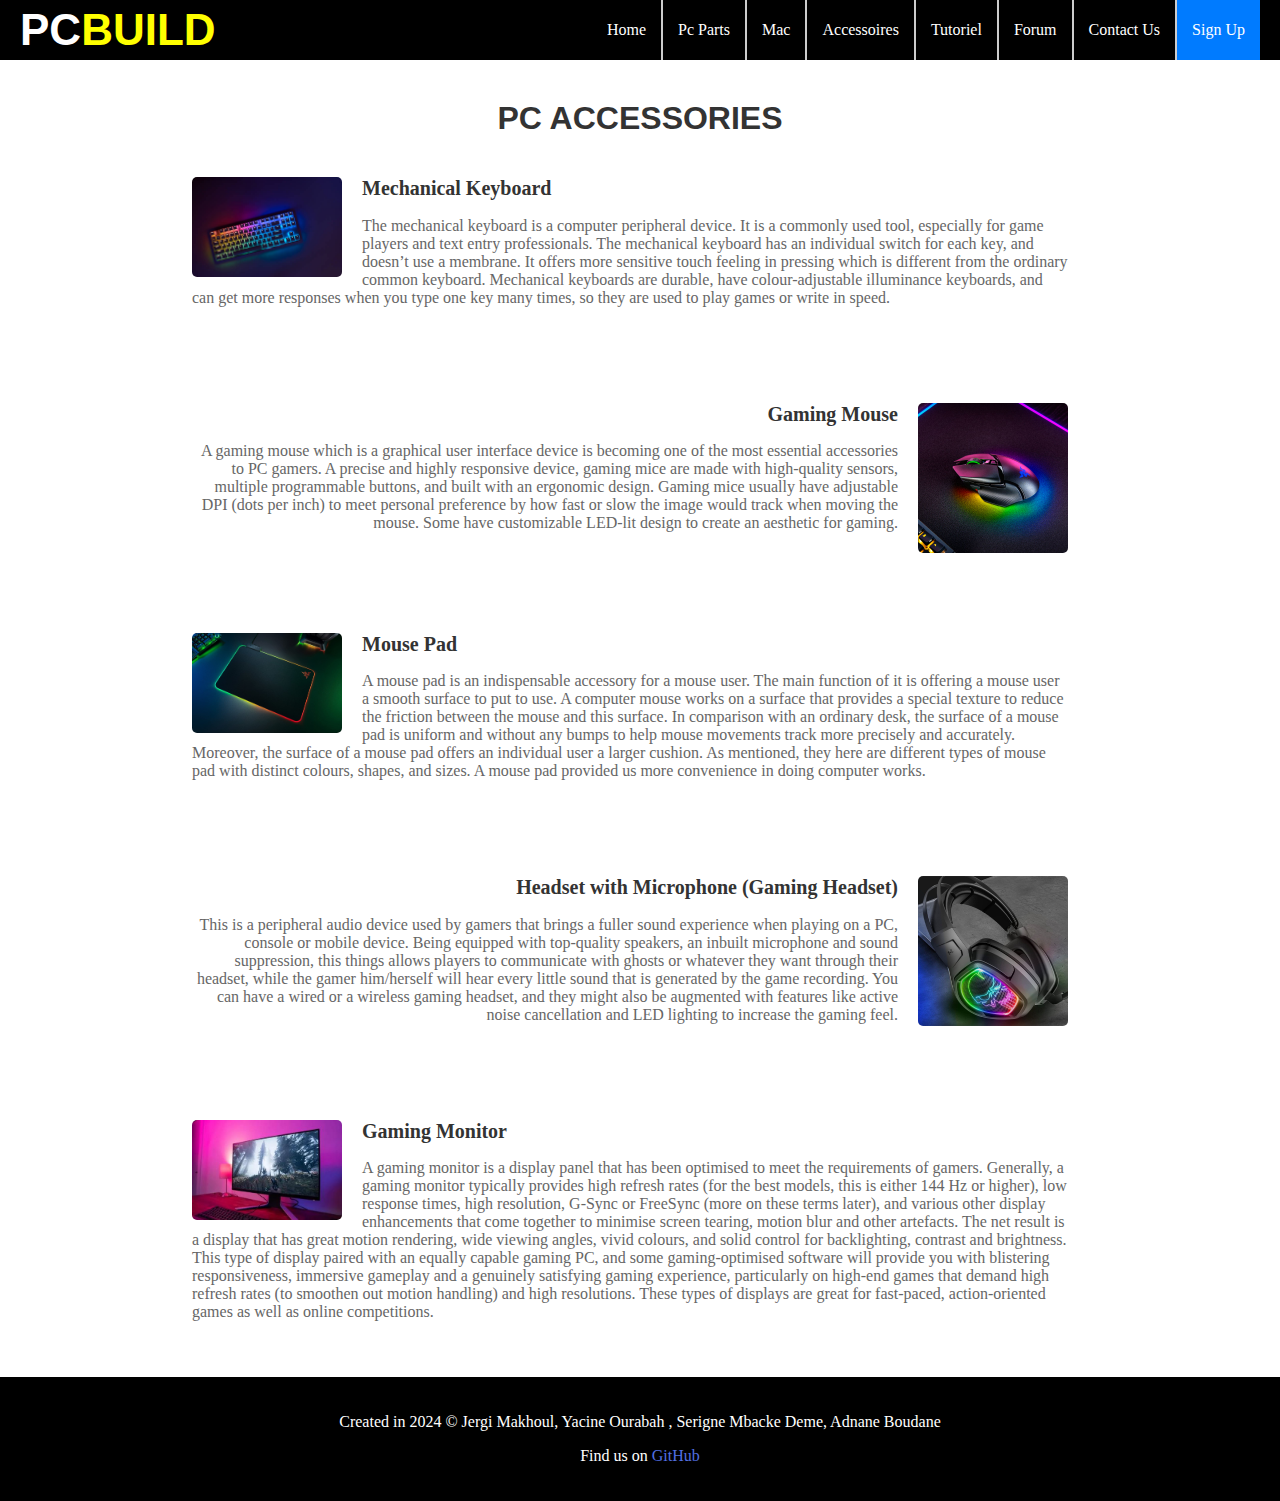
==== accessoires.html @ 360255a7 "Add files via upload" ====
<!DOCTYPE html>
<html lang="en">
<head>
    <meta charset="UTF-8">
    <meta name="viewport" content="width=device-width, initial-scale=1.0">
    <link rel="stylesheet" href="css/style.css">
    <link rel="stylesheet" href="css/accessoire.css">
    <link rel="preconnect" href="https://fonts.googleapis.com">
    <link rel="preconnect" href="https://fonts.gstatic.com" crossorigin>
    <link href="https://fonts.googleapis.com/css2?family=Kode+Mono:wght@400..700&display=swap" rel="stylesheet">
    <title>Project</title>
</head>
<body>
    <header>
        <div class="header-left">
            <h1>Pc<span>Build</span></h1>
        </div>
        <nav class="header-right">
            <ul>
                <li><a href="index.html">Home</a></li>
                <li><a href="pcparts.html">Pc Parts</a></li>
                <li><a href="mac.html">Mac</a></li>
                <li><a href="accessoires.html">Accessoires</a></li>
                <li><a href="tutoriel.html">Tutoriel</a></li>
                <li><a href="forum.html"> Forum</a></li>
                <li><a href="contact.html">Contact Us</a></li>
                <li><a href="signup.html" class="signup-button">Sign Up</a></li>
            </ul>
        </nav>
    </header>
    <main>
        <h1 class="main-title">PC Accessories</h1>
        <div class="accessory">
            <img src="image/clavier.jpg" alt="Clavier mécanique">
            <h2>Mechanical Keyboard</h2>
            <p>
                The mechanical keyboard is a computer peripheral device. It is a commonly used tool, especially for game players and text entry professionals.
                The mechanical keyboard has an individual switch for each key, and doesn’t use a membrane. It offers more sensitive touch feeling in pressing which is different from the ordinary common keyboard.
                Mechanical keyboards are durable, have colour-adjustable illuminance keyboards, and can get more responses when you type one key many times, so they are used to play games or write in speed.
            </p>
        </div>

        <div class="accessory">
            <img src="image/souris.jpg" alt="Souris de jeu">
            <h2>Gaming Mouse</h2>
            <p>
                A gaming mouse which is a graphical user interface device is becoming one of the most essential accessories to PC gamers.
                A precise and highly responsive device, gaming mice are made with high-quality sensors, multiple programmable buttons, and built with an ergonomic design.
                Gaming mice usually have adjustable DPI (dots per inch) to meet personal preference by how fast or slow the image would track when moving the mouse.
                Some have customizable LED-lit design to create an aesthetic for gaming.
            </p>
        </div>

        <div class="accessory">
            <img src="image/tapis.jpg" alt="Tapis de souris">
            <h2>Mouse Pad</h2>
            <p>
                A mouse pad is an indispensable accessory for a mouse user. The main function of it is offering a mouse user a smooth surface to put to use.
                A computer mouse works on a surface that provides a special texture to reduce the friction between the mouse and this surface. In comparison with an ordinary desk, the surface of a mouse pad is uniform and without any bumps to help mouse movements track more precisely and accurately.
                Moreover, the surface of a mouse pad offers an individual user a larger cushion. As mentioned, they here are different types of mouse pad with distinct colours, shapes, and sizes.
                A mouse pad provided us more convenience in doing computer works.
            </p>
        </div>

        <div class="accessory">
            <img src="image/casque.jpg" alt="Casque audio avec microphone">
            <h2>Headset with Microphone (Gaming Headset)</h2>
            <p>
                This is a peripheral audio device used by gamers that brings a fuller sound experience when playing on a PC, console or mobile device.
                Being equipped with top-quality speakers, an inbuilt microphone and sound suppression, this things allows players to communicate with ghosts or whatever they want through their headset, while the gamer him/herself will hear every little sound that is generated by the game recording.
                You can have a wired or a wireless gaming headset, and they might also be augmented with features like active noise cancellation and LED lighting to increase the gaming feel.
            </p>
        </div>

        <div class="accessory">
            <img src="image/ecran.jpg" alt="ecran">
            <h2>Gaming Monitor</h2>
            <p>
                A gaming monitor is a display panel that has been optimised to meet the requirements of gamers.
                Generally, a gaming monitor typically provides high refresh rates (for the best models, this is either 144 Hz or higher), low response times, high resolution, G-Sync or FreeSync (more on these terms later), and various other display enhancements that come together to minimise screen tearing, motion blur and other artefacts.
                The net result is a display that has great motion rendering, wide viewing angles, vivid colours, and solid control for backlighting, contrast and brightness.
                This type of display paired with an equally capable gaming PC, and some gaming-optimised software will provide you with blistering responsiveness, immersive gameplay and a genuinely satisfying gaming experience, particularly on high-end games that demand high refresh rates (to smoothen out motion handling) and high resolutions.
                These types of displays are great for fast-paced, action-oriented games as well as online competitions.
            </p>
        </div>
    </main>
    <footer>
        <p>Created in 2024 © Jergi Makhoul, Yacine Ourabah , Serigne Mbacke Deme, Adnane Boudane</p>
        <p>Find us on <a href="https://github.com/Sreemer1/ProjetWeb" target="_blank">GitHub</a></p>
    </footer>
</body>
</html>
---- css/style.css ----
html, body {
    margin: 0;
    padding: 0;
    width: 100%;
    height: 100%;
}

h1 {
    color: #ffffff; 
    text-align: center; 
    margin: 20px 0; 
    font-size: 2.5rem; 
    font-weight: bold; 
    font-size: 44px;
    text-transform: uppercase;
    color: #fff;
    width: 40%;
    font-family: 'Kodo Mono' , sans-serif;
}



header {
    display: flex;
    justify-content: space-between;
    align-items: stretch; 
    background-color: #000000;
    padding: 0 20px;
    height: 60px; 
}

.header-left {
    display: flex;
    align-items: center;
}
span {
    color: yellow;
    font-family: 'Kodo Mono' , sans-serif;
}

.header-left h1 {
    margin: 0;
}


.header-right ul {
    display: flex;
    list-style: none;
    padding: 0;
    margin: 0;
    height: 100%; 
    align-items: stretch; 
}

.header-right ul li {
    display: flex;
    height: 100%; 
}


.header-right ul li:not(:last-child) a:hover {
    background-color: #6e5959; 
}



.header-right ul li a, .signup-button {
    display: flex;
    align-items: center;
    justify-content: center;
    padding: 0 15px;
    text-decoration: none;
    height: 100%; 
    box-sizing: border-box; 
    border-left: 1px solid #ccc; 
    border-right: 1px solid #ccc; 
    color: #ffffff;
}


.header-right ul li:first-child a, .header-right ul li:first-child .signup-button {
    border-left: none;
}


.header-right ul li:last-child a, .header-right ul li:last-child .signup-button {
    border-right: none;
}


.signup-button {
    background-color: #007bff; 
    color: #ffffff; 
    cursor: pointer; 
    border: none; 
}

.signup-button:hover {
    background-color: #20446a; 
    text-decoration: none; 
}

footer {
    background-color: #000000; 
    color: #ffffff; 
    text-align: center; 
    padding: 20px 0; 
    font-size: 16px; 
    position: relative;
}

footer a {
    color: #526fe1; 
    text-decoration: none; 
}

footer a:hover {
    text-decoration: underline;
}
---- css/accessoire.css ----
.main {
    max-width: 1200px;
    margin: 0 auto; 
    padding-top: 50px;
    overflow: hidden; 
}
.main-title {
    text-align: center; 
    font-size: 32px; 
    color: #333;
    margin: 0 auto; 
    padding-top: 40px ;
}
.accessory {
    width: calc(70% - 20px); 
    margin-bottom: 40px;
    padding-top: 40px;
    padding-left: 15%;
    overflow: hidden; 
}

.accessory img {
    width: 150px; 
    height: auto;
    float: left;
    margin-right: 20px;
    border-radius: 5px;
}

.accessory h2 {
    font-size: 20px; 
    color: #333;
    margin-top: 0;
}

.accessory p {
    font-size: 16px; 
    color: #666;
    margin-top: 0;
    text-align:left;
}


.accessory:nth-child(odd) img {
    float: right;
    margin-right: 0;
    margin-left: 20px;
}

.accessory:nth-child(odd) h2 {
    text-align: right;
}

.accessory:nth-child(odd) p {
    text-align: right;
}
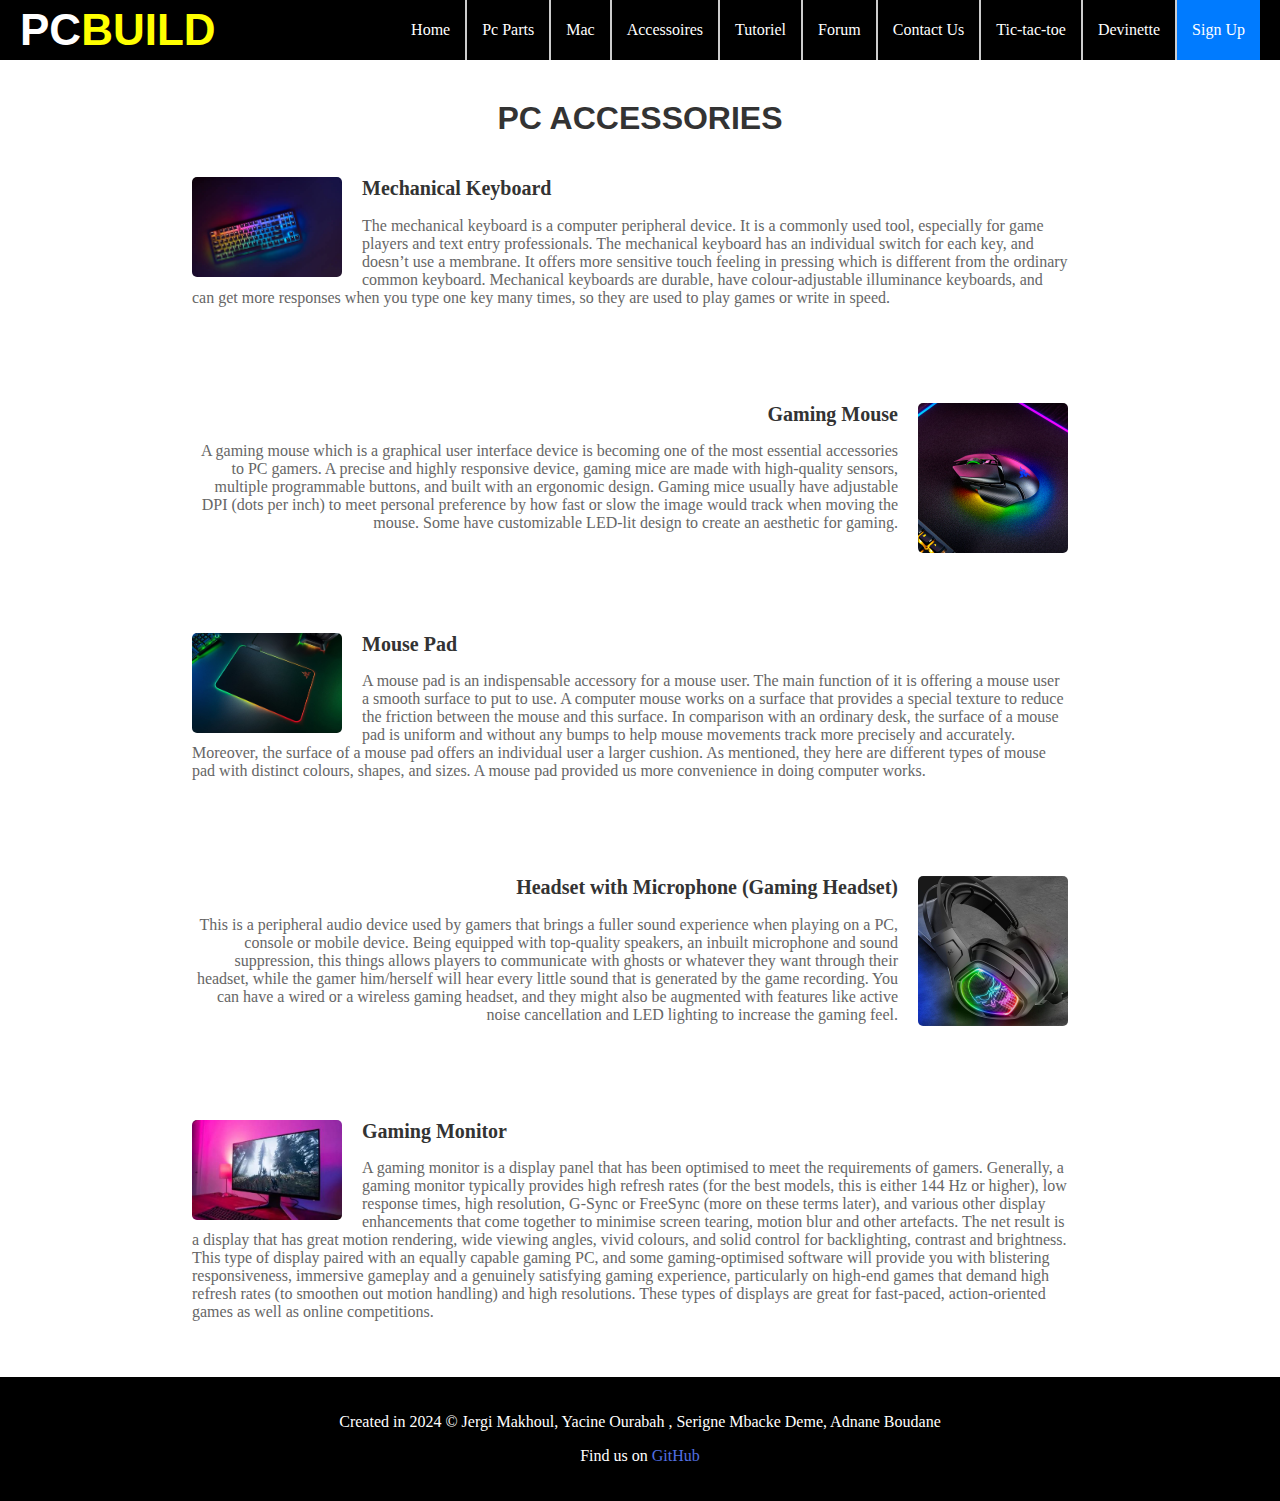
==== commit ae2b9d6e: "Update accessoires.html" ====
--- a/accessoires.html
+++ b/accessoires.html
@@ -24,6 +24,8 @@
                 <li><a href="tutoriel.html">Tutoriel</a></li>
                 <li><a href="forum.html"> Forum</a></li>
                 <li><a href="contact.html">Contact Us</a></li>
+                <li><a href="tictactoe.html">Tic-tac-toe</a></li>
+                <li><a href="jeux2.html">Devinette</a></li>
                 <li><a href="signup.html" class="signup-button">Sign Up</a></li>
             </ul>
         </nav>
@@ -89,4 +91,4 @@
         <p>Find us on <a href="https://github.com/Sreemer1/ProjetWeb" target="_blank">GitHub</a></p>
     </footer>
 </body>
-</html>+</html>
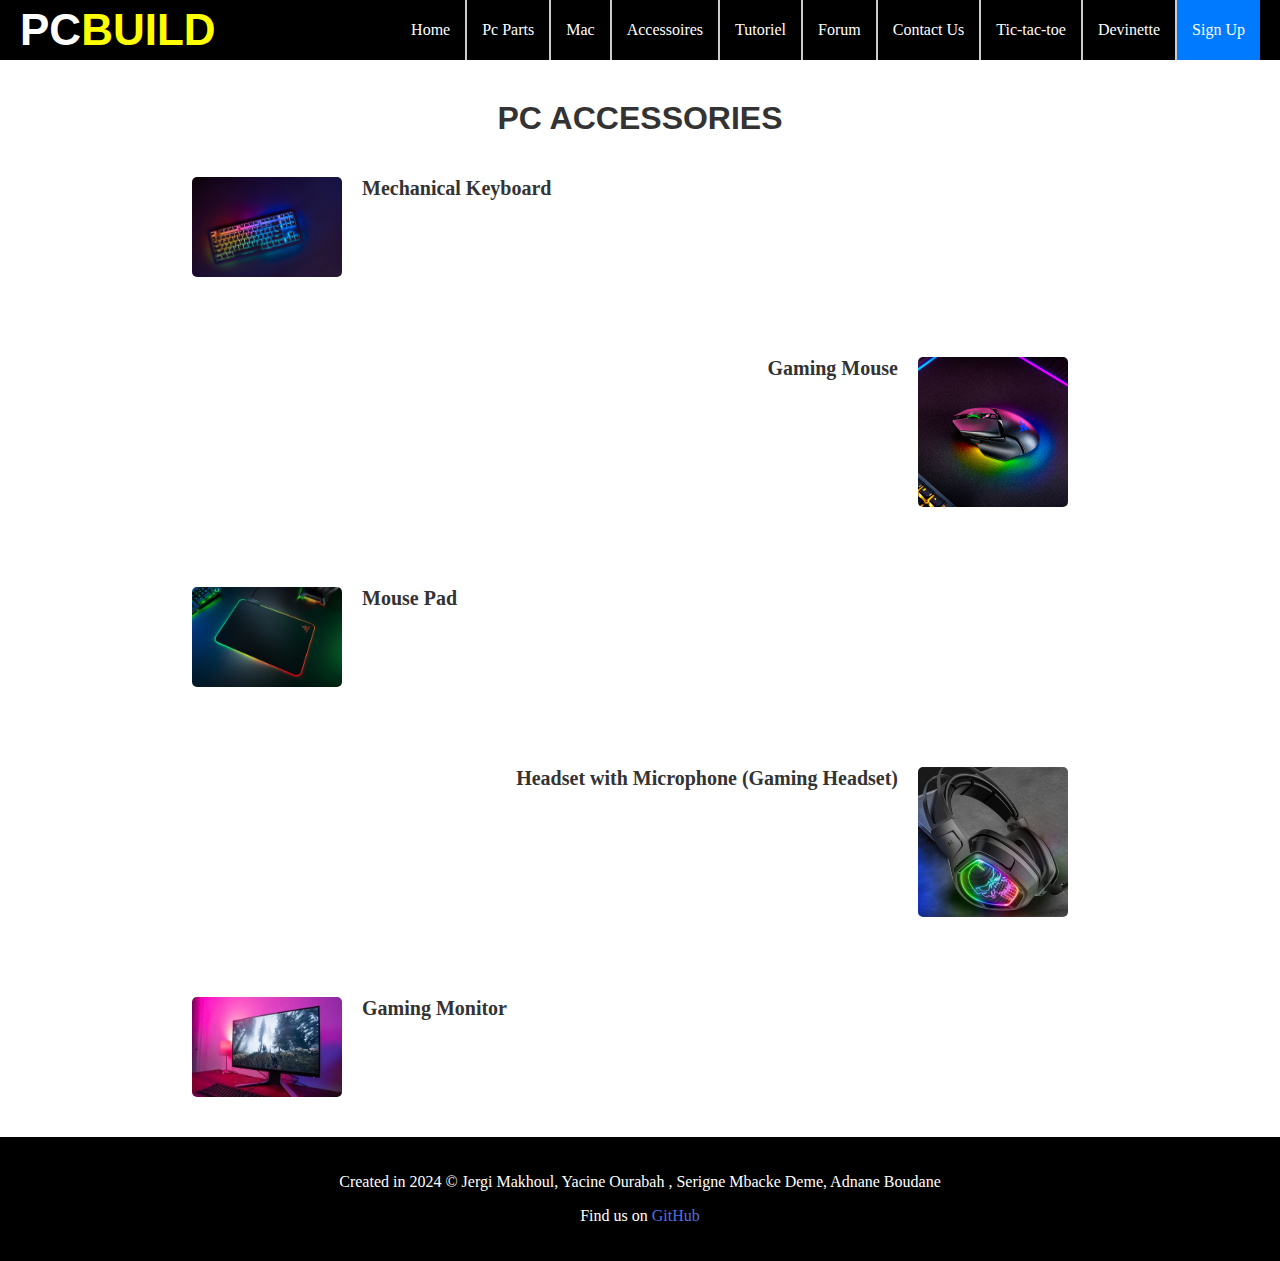
==== commit d457b48d: "accesoires_jsscript" ====
--- a/accessoires.html
+++ b/accessoires.html
@@ -90,5 +90,6 @@
         <p>Created in 2024 © Jergi Makhoul, Yacine Ourabah , Serigne Mbacke Deme, Adnane Boudane</p>
         <p>Find us on <a href="https://github.com/Sreemer1/ProjetWeb" target="_blank">GitHub</a></p>
     </footer>
+    <script src="js/accessoires.js"></script>
 </body>
 </html>
--- a/css/accessoire.css
+++ b/css/accessoire.css
@@ -4,6 +4,7 @@
     padding-top: 50px;
     overflow: hidden; 
 }
+
 .main-title {
     text-align: center; 
     font-size: 32px; 
@@ -11,12 +12,19 @@
     margin: 0 auto; 
     padding-top: 40px ;
 }
+
 .accessory {
     width: calc(70% - 20px); 
     margin-bottom: 40px;
     padding-top: 40px;
     padding-left: 15%;
     overflow: hidden; 
+}
+
+.accessory span {
+    font-weight: bold;
+    color: #f10f0f;
+    font-family: 'Courier New', Courier, monospace; /* Donne un effet de machine à écrire */
 }
 
 .accessory img {
@@ -27,10 +35,17 @@
     border-radius: 5px;
 }
 
+.accessory img.enlarged {
+    transform: scale(1.2); /* Agrandit l'image de 20% */
+    transition: transform 0.3s ease-in-out; /* Rend l'agrandissement plus fluide */
+}
+
 .accessory h2 {
     font-size: 20px; 
     color: #333;
     margin-top: 0;
+    opacity: 0; /* Ajout de l'opacité à 0 pour initier l'animation */
+    transition: opacity 2s; /* Ajout de la transition d'opacité pour l'animation */
 }
 
 .accessory p {
@@ -39,7 +54,6 @@
     margin-top: 0;
     text-align:left;
 }
-
 
 .accessory:nth-child(odd) img {
     float: right;
@@ -53,4 +67,4 @@
 
 .accessory:nth-child(odd) p {
     text-align: right;
-}+}
